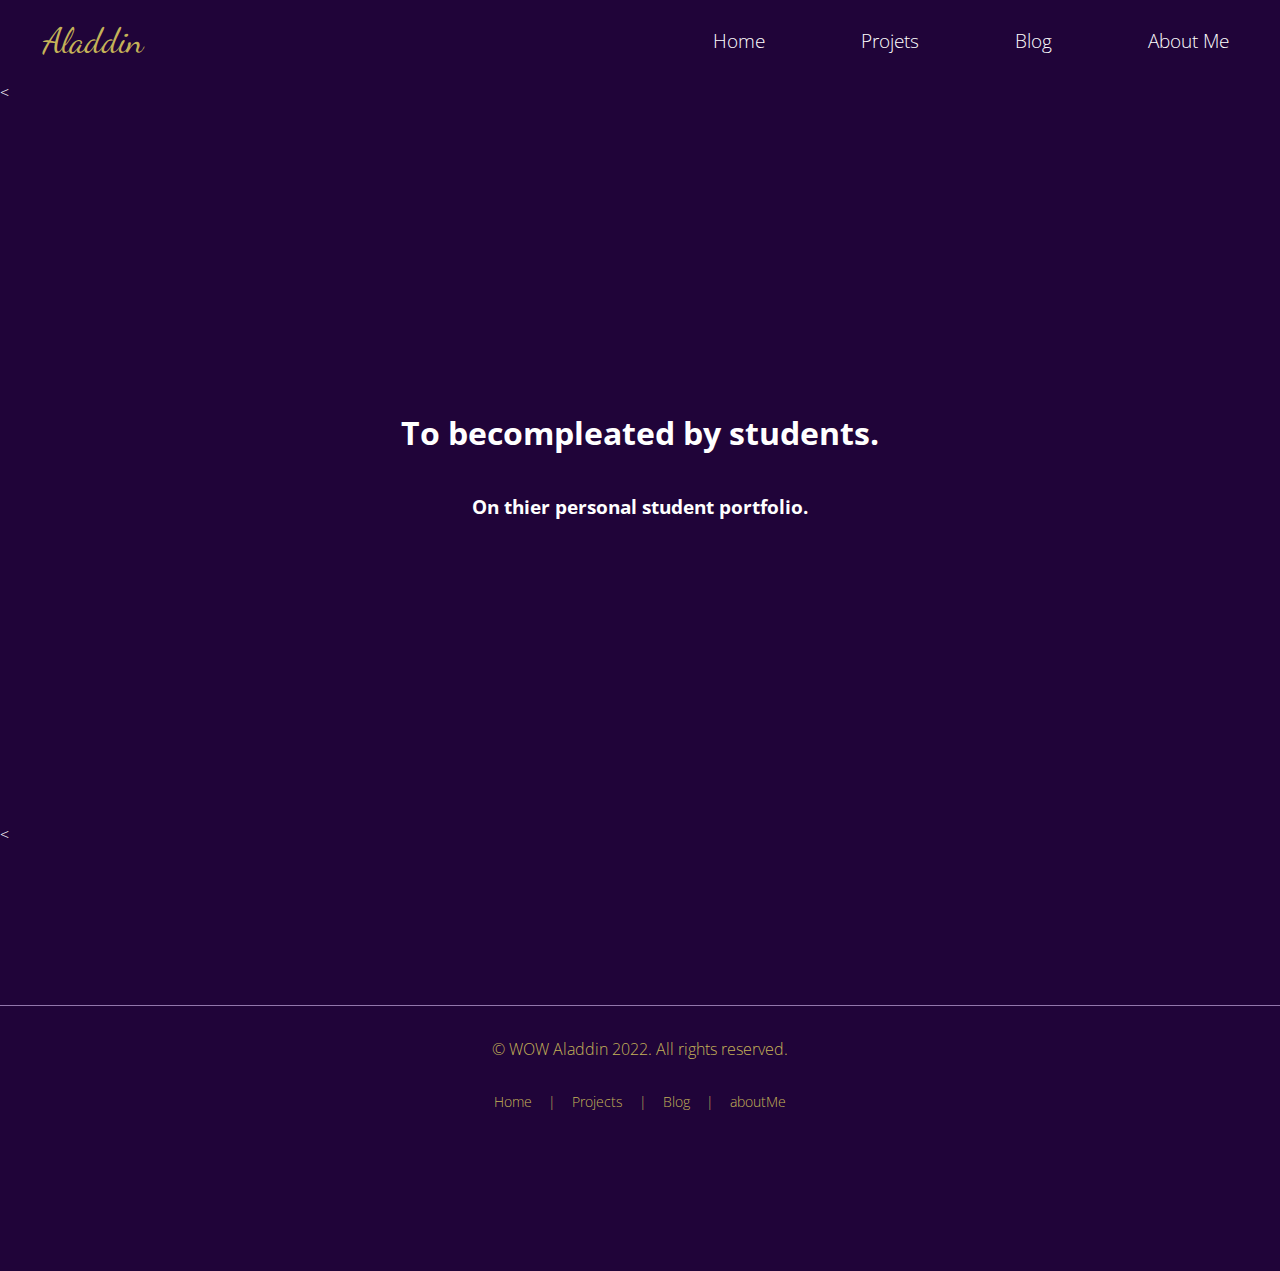
==== aboutMe.html @ ede03b56 "complete through 4.10" ====
<!DOCTYPE html>
<html lang="en">

<head>
 <meta charset="UTF-8">
 <meta name="viewport" content="width=device-width, initial-scale=1.0">
 <meta http-equiv="X-UA-Compatible" content="ie=edge">
 <link rel="stylesheet" href="style.css" type="text/css" />
 <link rel="stylesheet" href="nav.css" type="text/css" />
 <title>Aladdins Blog</title>
</head>

<body>

 <!-- Navigation Menu -->
 <nav class="navbar">
  <!-- logo -->
  <div class="logo">Aladdin</div>
  <!-- Hamburger Toggle -->
  <a href="#" class="toggle-button">
   <span class="bar"></span>
   <span class="bar"></span>
   <span class="bar"></span>
  </a>
  <!-- Page Navigation links -->
  <div class="navbar-links">
   <ul>
    <li><a href="index.html">Home</a></li>
    <li><a href="projects.html">Projets</a></li>
    <li><a href="blog.html">Blog</a></li>
    <li><a href="aboutMe.html">About Me</a></li>
   </ul> <!-- Close UL List -->
  </div> <!-- Close Navbar Links class -->
 </nav> <!-- Close Navbar Class -->

<<section class="filler">
    <h1> To becompleated by students.</h1>
    <h3>On thier personal student portfolio.</h3>
</section>
<<footer>
 <p class="copyright">&copy; WOW Aladdin 2022. All rights reserved.</p>
 <ul class=bottomNav>
  <li href="index.html"> Home</li>
  <li class="divider"> |</li>
  <li href="index.html"> Projects</li>
  <li class="divider"> |</li>
  <li href="index.html"> Blog</li>
  <li class="divider"> |</li>
  <li href="index.html"> aboutMe</li>
 </ul>
</footer>
 
</footer>

 <script type="text/javascript" src="script.js"></script>
</body>

</html>
---- style.css ----
/*
Color Palette
background color: #200439
primary: #512C73
secondary: #361356
tertiary: #6F4D8F
accent: #9277AC
vegasGold: #c5b358
white: #fff
black: #000  
*/

html {
    /* If we add any padding or border onto an element it does not affect the width of the element */
    box-sizing: border-box;
}

body {
    margin: 0;
    padding: 0;
    font-family: 'Open Sans', sans-serif;
    font-weight: 300;
    background-color: #200439;
    color: #fff;
}

.hero {
    display: flex;
    flex-direction: column;
    justify-content: space-evenly;
    align-items: center;
}

.heroImage {
    padding: 2rem;
}

.heroImage img {
    border-radius: 6rem;
    box-shadow: 10px 10px #000;
    width: 100%;
    height: auto;
}

.heroText {
    font-size: 0.8rem;
    padding-bottom: 2rem;
    text-align: center;
    letter-spacing: 5px;
}

.heroName {
    color: #c5b358;
    font-size: 2.5rem;
    text-transform: uppercase;
}

.heroTextTop {
    padding: 1rem;
}

.heroTextBottom {
    padding: 1rem;
}

.heroButton {
    margin: 2rem;
}

.button {
    background-color: #fff;
    padding: 1rem;
    border: 1px solid #9277AC;
    border-radius: 25px;
    font-size: 0.9rem;
    font-weight: 700;
    color: #200439;
    text-decoration: none;
    box-shadow: 8px 8px 4px #000;
}

.button:hover {
    background-color: #361356;
    color: #c5b358;
    transform: scale(1.5);
    /* (150% zoom - Note: if the zoom is too large, it will go outside of the viewport) */
}

.projectsHeader {
    margin: 1.5rem 3rem;
    text-align: center;
    padding: 0.5rem;
    letter-spacing: 4px;
}

.projectCard {
    background-color: #fff;
    color: #200439;
    margin: 4rem 3rem;
    padding: 0.5rem 2rem;
    text-align: center;
    border: 1px solid #9277AC;
    border-radius: 1rem;
    box-shadow: 10px 10px 5px #000;
}

.projectCard img {
    width: 100%;
    height: auto;
    border-radius: 3rem;
    margin: 1rem 0;
}

.projectCard h2 {
    margin: 0.5rem 1rem 1.5rem 1rem;
    font-weight: 600;
}

.projectCard p {
    font-size: 1rem;
    font-weight: 400;
}

.projectIcons {
    display: flex;
    justify-content: space-evenly;
    font-size: 1.2rem;
    margin-top: 2rem;
}

.projectIcons p {
    margin: 0 0 1rem 0;
    font-size: 0.8rem;
}

.fa-github {
    font-size: 2.2rem;
    padding: 1.5rem;
}

.fa-file {
    font-size: 2.2rem;
    padding: 1.5rem;
}

footer {
    text-align: center;
    color: #c5b358;
    margin: 10rem 0;
    border-top: 1px solid #9277AC;
}

.copyright {
    margin: 1rem;
    padding: 1rem;
    font-size: 1rem;
    color: #c5b358;
    display: block;
}

.filler {
    display: flex;
    flex-direction: column;
    justify-content: center;
    align-items: center;
    margin: 0;
    height: 80vh;
}


@media (min-width: 800px) {
    .hero {
        flex-direction: row;
        justify-content: space-evenly;
        align-items: center;
        height: 90vh;
    }

    .heroText {
        font-size: 1rem;
    }

    .heroName {
        font-size: 3.5rem;
    }
    
    .button {
        font-size: 1.1rem;
    }
    
    .projectGallery {
        display: flex;
        flex-direction: row;
        justify-content: center;
        flex-wrap: wrap;
    }
    
    .projectCard {
        max-width: 20%;
    }
}
---- nav.css ----
@import url('https://fonts.googleapis.com/css2?family=Dancing+Script:wght@400;700&family=Open+Sans:wght@300;400;600;700&display=swap');
@import url('https://fonts.googleapis.com/css2?family=Open+Sans:wght@300;400;600;700&display=swap');

.navbar {
    display: flex;
    justify-content: space-between;
    align-items: center;
    padding: 0.2rem;
    
}

.logo {
    font-size: 2.2rem;
    margin: 0.75rem 2.5rem;
    color:#c5b358;
    font-family: 'Dancing Script', cursive;
}


.navbar-links ul {
    margin: 0;
    padding: 0;
    display: flex;
}

.navbar-links li {
    list-style: none;
    padding: 1rem;
    font-size: 1.2rem;
    
}
  
.navbar-links li a {
    text-decoration: none;
    color:#fff;
    padding: 0.5rem 2rem;
    display: block;
    
}

.navbar-links li:hover {
    background-color: #361356
}

.toggle-button {
    position: absolute;
    top: 2.5rem;
    right: 1.5rem;
    display: none;
    flex-direction: column;
    justify-content: space-between;
    width: 30px;
    height: 20px;
}

.toggle-button .bar {
    height: 3px;
    width: 100%;
    background-color: #fff;
    border-radius: 10px;
}

.toggle-button .bar{
    height: 3px;
    width: 100%;
    background-color: #fff;
    border-radius: 10px;
}

.bottomNav{
    margin: 0;
    padding: 0;
    display: flex;
    justify-content: center;
    align-items: center;
}

.bottomNav li {
    list-style: none;
    font-size: 0.9rem;
    padding: 0 0.5rem;
}

.bottomNav li a{
    text-decoration: none;
}

@media (max-width: 800px) {
    .toggle-button {
        display:flex;
    }

    
    .navbar-links {
        display: none;
        width: 100%;
    }
    
    .navbar-links ul {
        width: 100%;
        flex-direction: column;
    }
    
    .navbar-links li {
        text-align: center;
    }
    
    .navbar-links.active {
        display: flex;
    }
}
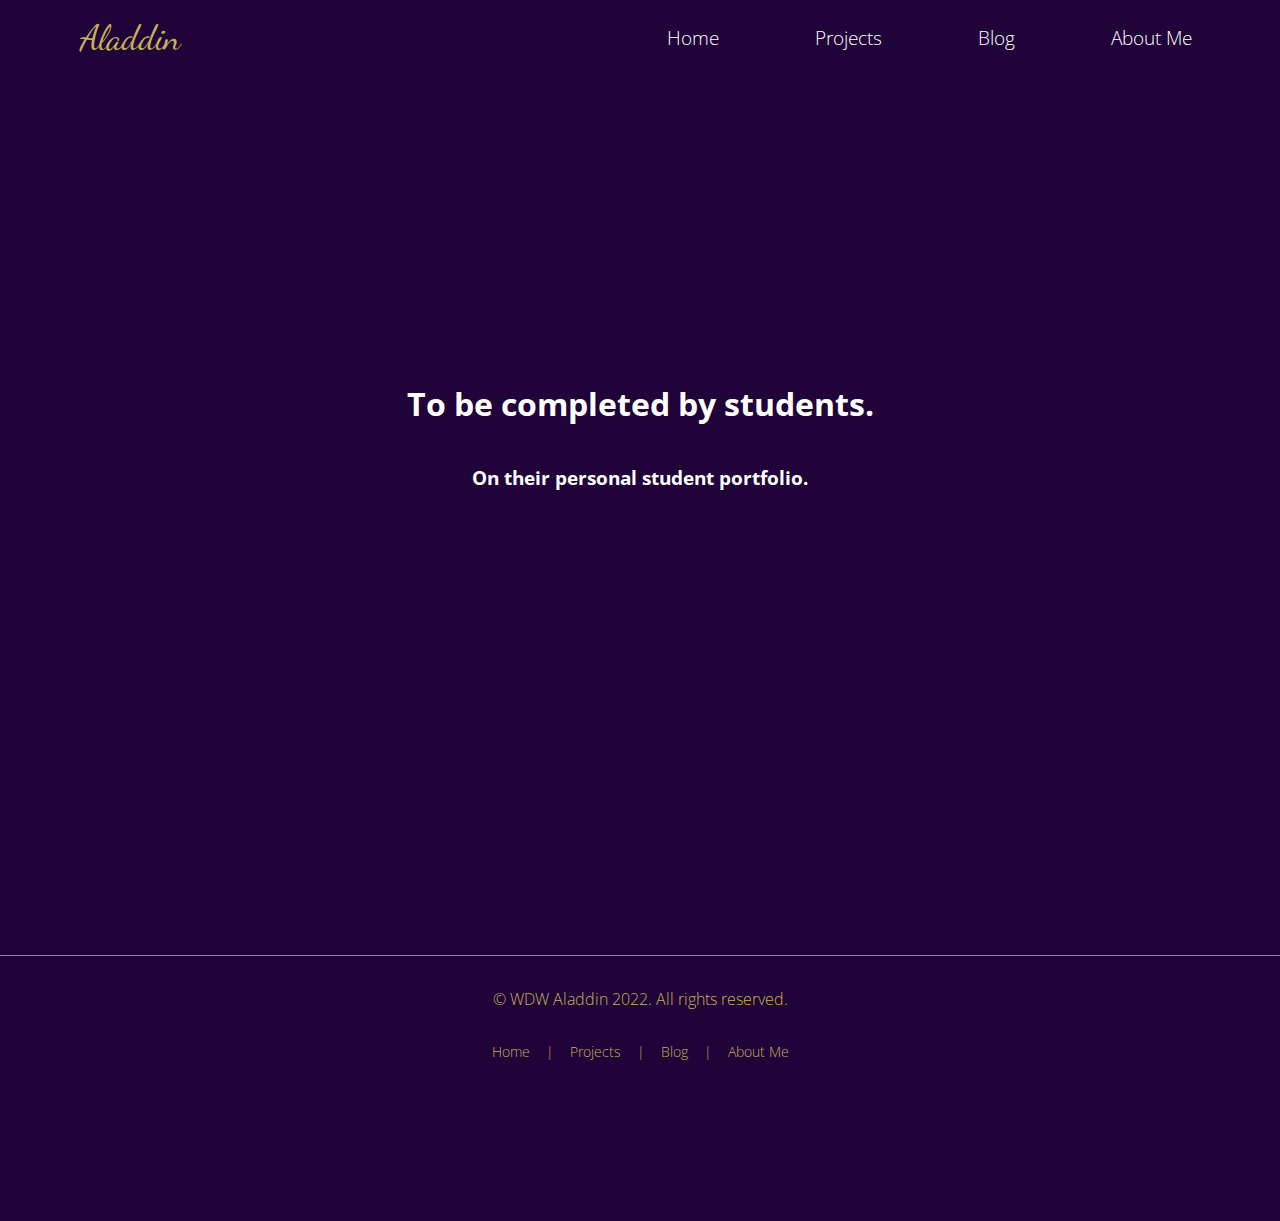
==== commit f31e65c8: "compleated and ready for regrading" ====
--- a/aboutMe.html
+++ b/aboutMe.html
@@ -1,58 +1,55 @@
 <!DOCTYPE html>
 <html lang="en">
-
 <head>
- <meta charset="UTF-8">
- <meta name="viewport" content="width=device-width, initial-scale=1.0">
- <meta http-equiv="X-UA-Compatible" content="ie=edge">
- <link rel="stylesheet" href="style.css" type="text/css" />
- <link rel="stylesheet" href="nav.css" type="text/css" />
- <title>Aladdins Blog</title>
+    <meta charset="UTF-8">
+    <meta name="viewport" content="width=device-width, initial-scale=1.0">
+    <meta http-equiv="X-UA-Compatible" content="ie=edge">
+    <link rel="stylesheet" href="style.css" type="text/css" />
+    <link rel="stylesheet" href="nav.css" type="text/css" />
+    <title>About Me</title>
 </head>
-
 <body>
-
- <!-- Navigation Menu -->
- <nav class="navbar">
-  <!-- logo -->
-  <div class="logo">Aladdin</div>
-  <!-- Hamburger Toggle -->
-  <a href="#" class="toggle-button">
-   <span class="bar"></span>
-   <span class="bar"></span>
-   <span class="bar"></span>
-  </a>
-  <!-- Page Navigation links -->
-  <div class="navbar-links">
-   <ul>
-    <li><a href="index.html">Home</a></li>
-    <li><a href="projects.html">Projets</a></li>
-    <li><a href="blog.html">Blog</a></li>
-    <li><a href="aboutMe.html">About Me</a></li>
-   </ul> <!-- Close UL List -->
-  </div> <!-- Close Navbar Links class -->
- </nav> <!-- Close Navbar Class -->
-
-<<section class="filler">
-    <h1> To becompleated by students.</h1>
-    <h3>On thier personal student portfolio.</h3>
-</section>
-<<footer>
- <p class="copyright">&copy; WOW Aladdin 2022. All rights reserved.</p>
- <ul class=bottomNav>
-  <li href="index.html"> Home</li>
-  <li class="divider"> |</li>
-  <li href="index.html"> Projects</li>
-  <li class="divider"> |</li>
-  <li href="index.html"> Blog</li>
-  <li class="divider"> |</li>
-  <li href="index.html"> aboutMe</li>
- </ul>
-</footer>
- 
-</footer>
-
- <script type="text/javascript" src="script.js"></script>
+    
+    <!-- Navigation Menu -->
+    <nav class="navbar">
+        <!-- logo -->
+        <div class="logo">Aladdin</div>
+        <!-- hamburger toggle -->
+        <a href="#" class="toggle-button">
+            <span class="bar"></span>
+            <span class="bar"></span>
+            <span class="bar"></span>
+        </a>
+        <!-- page navigation links -->
+        <div class="navbar-links">
+            <ul>
+                <li><a href="index.html">Home</a></li>
+                <li><a href="projects.html">Projects</a></li>
+                <li><a href="blog.html">Blog</a></li>
+                <li><a href="aboutMe.html">About Me</a></li>
+            </ul>  <!-- close ul list -->
+        </div>  <!-- close navbar links class -->
+    </nav>  <!-- close navbar class -->
+    
+    <section class="filler">
+        <h1>To be completed by students.</h1>
+        <h3>On their personal student portfolio.</h3>
+    </section>
+    
+    
+    <footer>
+        <p class="copyright">&copy; WDW Aladdin 2022.  All rights reserved.</p>
+        <ul class="bottomNav">
+            <li><a href="index.html">Home</a></li>
+            <li class="divider">|</li>
+            <li><a href="projects.html">Projects</a></li>
+            <li class="divider">|</li>
+            <li><a href="blog.html">Blog</a></li>
+            <li class="divider">|</li>
+            <li><a href="aboutMe.html">About Me</a></li>
+        </ul>
+    </footer>
+    
+    <script type="text/javascript" src="script.js"></script>
 </body>
-
 </html>--- a/nav.css
+++ b/nav.css
@@ -1,50 +1,58 @@
+/*
+Color Palette
+background color: #200439
+primary: #512C73
+secondary: #361356
+tertiary: #6F4D8F
+accent: #9277AC
+vegasGold: #c5b358
+white: #fff
+black: #000  
+*/
+
+@import url('https://fonts.googleapis.com/css2?family=Dancing+Script:wght@400;700&family=Open+Sans:ital,wght@1,700&display=swap');
 @import url('https://fonts.googleapis.com/css2?family=Dancing+Script:wght@400;700&family=Open+Sans:wght@300;400;600;700&display=swap');
-@import url('https://fonts.googleapis.com/css2?family=Open+Sans:wght@300;400;600;700&display=swap');
 
 .navbar {
     display: flex;
     justify-content: space-between;
     align-items: center;
-    padding: 0.2rem;
-    
+    padding: 0 2.5rem;
 }
 
 .logo {
     font-size: 2.2rem;
     margin: 0.75rem 2.5rem;
-    color:#c5b358;
+    color: #c5b358;
     font-family: 'Dancing Script', cursive;
 }
-
 
 .navbar-links ul {
     margin: 0;
     padding: 0;
-    display: flex;
+    display:  flex;
 }
 
 .navbar-links li {
     list-style: none;
     padding: 1rem;
     font-size: 1.2rem;
-    
 }
-  
+
 .navbar-links li a {
     text-decoration: none;
-    color:#fff;
+    color: #fff;
     padding: 0.5rem 2rem;
     display: block;
-    
 }
 
 .navbar-links li:hover {
-    background-color: #361356
+    background-color: #361356;
 }
 
 .toggle-button {
     position: absolute;
-    top: 2.5rem;
+    top: 1.5rem;
     right: 1.5rem;
     display: none;
     flex-direction: column;
@@ -60,17 +68,10 @@
     border-radius: 10px;
 }
 
-.toggle-button .bar{
-    height: 3px;
-    width: 100%;
-    background-color: #fff;
-    border-radius: 10px;
-}
-
 .bottomNav{
     margin: 0;
     padding: 0;
-    display: flex;
+    display:  flex;
     justify-content: center;
     align-items: center;
 }
@@ -80,20 +81,28 @@
     font-size: 0.9rem;
     padding: 0 0.5rem;
 }
+.bottomNav li a {
+    text-decoration: none;
+    color: #c5b358;
+    display: block;
+}
 
-.bottomNav li a{
-    text-decoration: none;
-}
+
+
 
 @media (max-width: 800px) {
     .toggle-button {
-        display:flex;
+        display: flex;
     }
-
     
     .navbar-links {
         display: none;
         width: 100%;
+    }
+    
+    .navbar {
+        flex-direction: column;
+        align-items: flex-start;
     }
     
     .navbar-links ul {
